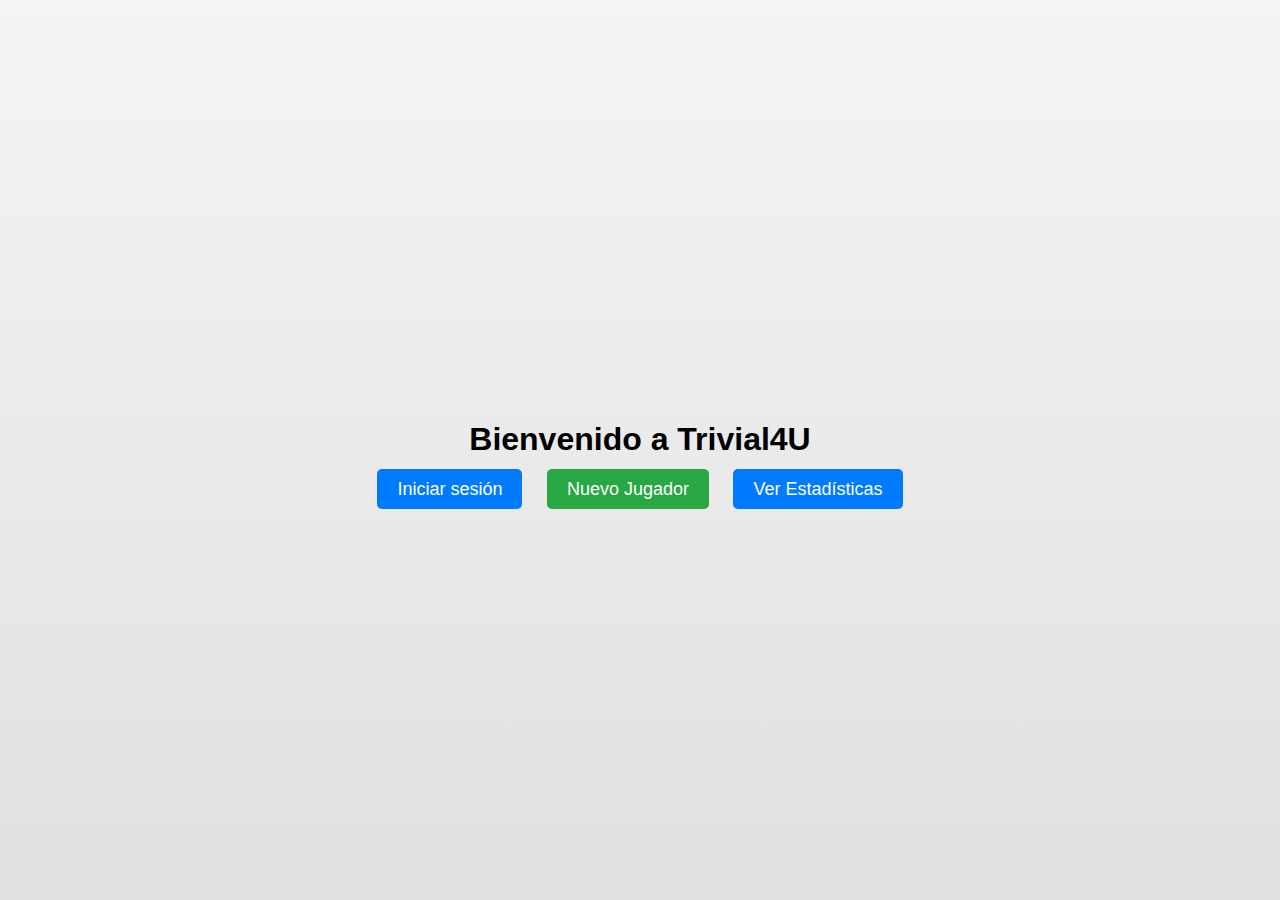
==== index.html @ 0ce65d74 "Cambio 16/02 a las 9:40" ====
<!DOCTYPE html>
<html lang="es">
    <head>
        <meta charset="UTF-8">
        <meta name="viewport" content="width=device-width, initial-scale=1.0">
        <title>Bienvenido a Trivial4U</title>

        <link rel="stylesheet" href="css/styles.css">
    </head>
    <body>
        <div class="welcome-container">
            <h1>Bienvenido a Trivial4U</h1>
            <a href="login.html" class="button">Iniciar sesión</a>
            <a href="registro.html" class="button new-player">Nuevo Jugador</a>
            <a href="Estadisticas" class="button stats">Ver Estadísticas</a>

        </div>
    </body>
</html>
---- css/styles.css ----
body {
    font-family: Arial, sans-serif;
    background: linear-gradient(to bottom, #f4f4f4 0%, #e0e0e0 100%);
    display: flex;
    flex-direction: column;
    align-items: center;
    justify-content: center;
    height: 100vh;
    margin: 0;
}

.welcome-container {
    text-align: center;
}

.button {
    background-color: #007bff;
    color: white;
    padding: 10px 20px;
    margin: 10px;
    border: none;
    border-radius: 5px;
    cursor: pointer;
    font-size: 18px;
    transition: background-color 0.3s;
    text-decoration: none; /* Remueve subrayado de enlaces */
}

.button.new-player {
    background-color: #28a745;
}

.button:hover {
    opacity: 0.9;
}

.tablero {
    position: relative;
    width: 500px;
    height: 500px;
    background-color: #d2a679;
    border-radius: 50%;
    box-shadow: 0 0 15px rgba(0, 0, 0, 0.3);
    display: flex;
    justify-content: center;
    align-items: center;
}

#casillas-container {
    position: absolute;
    width: 100%;
    height: 100%;
}

.centro {
    width: 130px;
    height: 130px;
    background-color: black;
    position: absolute;
    left: 50%;
    top: 50%;
    transform: translate(-50%, -52%) rotate(13deg);;
    text-align: center;
    line-height: 90px;
    font-size: 32px;
    font-weight: bold;
    display: flex;
    justify-content: center;
    align-items: center;
    clip-path: polygon(50% 0%, 90% 20%, 100% 60%, 75% 100%, 25% 100%, 0% 60%, 10% 20%);
}

.casilla {
    position: absolute;
    width: 22px;
    height: 22px;
    border-radius: 50%;
    display: flex;
    justify-content: center;
    align-items: center;
    font-size: 20px;
    font-weight: bold;
    color: black;
    border: solid;
    background-color: gray;
    transform: rotate(var(--angle)) translate(200px) rotate(calc(-1 * var(--angle)));
}

.especial {
    border: 3px dashed black;
}

.normal {
    border: 3px solid black;
}

/* Colores de las categorías */
.azul { background-color: #0066ff; }
.rojo { background-color: red; }
.verde { background-color: #00cc00; }
.amarillo { background-color: yellow; }
.rosa { background-color: #ff3399; }
.naranja { background-color: #ff6600; }
.morado { background-color: #9900ff; }
.blanco { background-color: white; }

.form-input {
    display: flex;
    flex-direction: column;
    margin-bottom: 20px;
}

.form-input input {
    padding: 10px;
    border: 1px solid #ccc;
    border-radius: 5px;
    width: 100%;
}

.form-input input[type="submit"] {
    color: white;
    cursor: pointer;
}
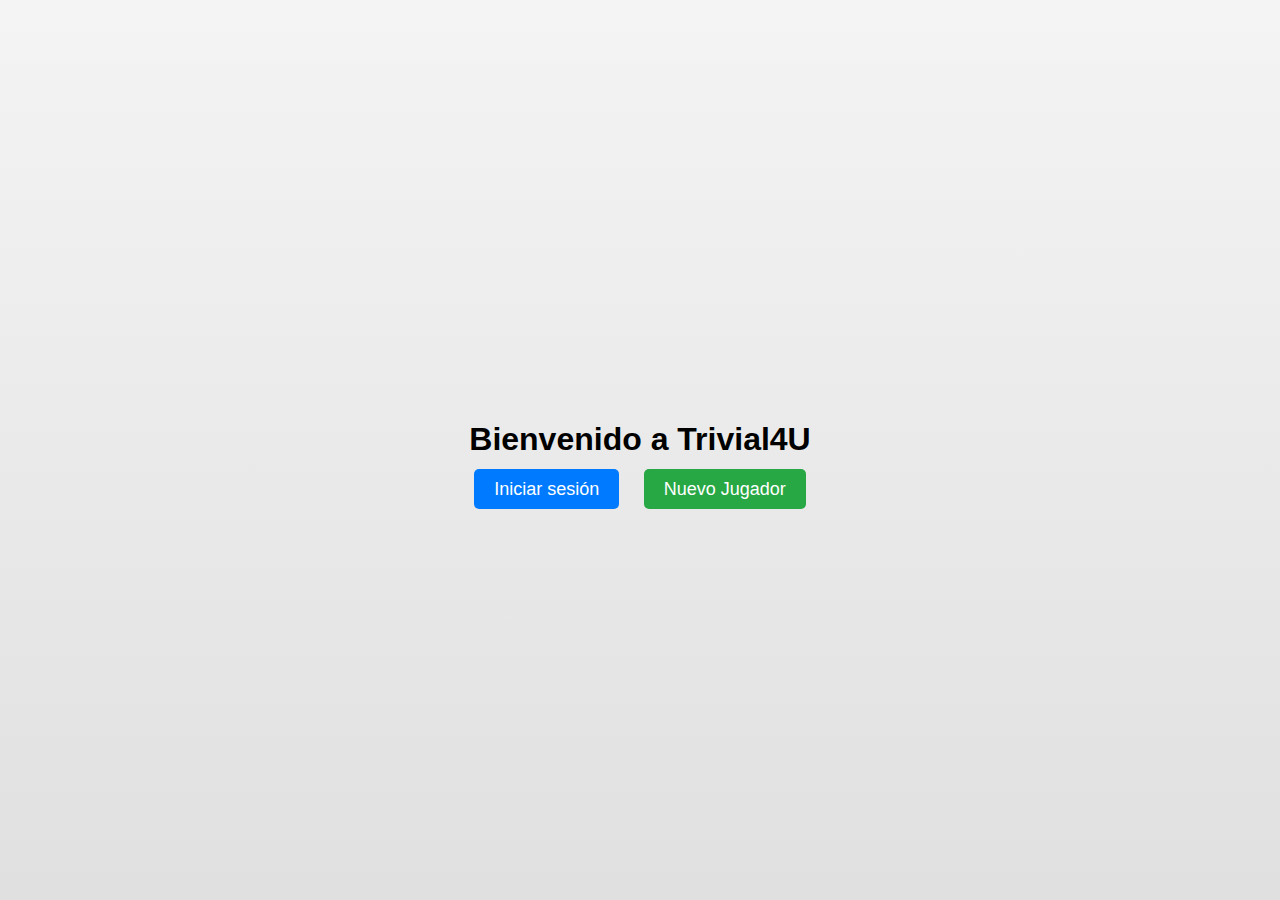
==== commit c7796b88: "Cambio 19/02 a las 10:26" ====
--- a/index.html
+++ b/index.html
@@ -12,8 +12,6 @@
             <h1>Bienvenido a Trivial4U</h1>
             <a href="login.html" class="button">Iniciar sesión</a>
             <a href="registro.html" class="button new-player">Nuevo Jugador</a>
-            <a href="Estadisticas" class="button stats">Ver Estadísticas</a>
-
         </div>
     </body>
 </html>--- a/css/styles.css
+++ b/css/styles.css
@@ -40,7 +40,6 @@
     height: 500px;
     background-color: #d2a679;
     border-radius: 50%;
-    box-shadow: 0 0 15px rgba(0, 0, 0, 0.3);
     display: flex;
     justify-content: center;
     align-items: center;
@@ -52,42 +51,35 @@
     height: 100%;
 }
 
-.centro {
-    width: 130px;
-    height: 130px;
-    background-color: black;
+.quesito {
+    width: 150px;
+    height: 150px;
+    background-color: silver;
     position: absolute;
     left: 50%;
     top: 50%;
-    transform: translate(-50%, -52%) rotate(13deg);;
-    text-align: center;
-    line-height: 90px;
-    font-size: 32px;
-    font-weight: bold;
-    display: flex;
-    justify-content: center;
-    align-items: center;
-    clip-path: polygon(50% 0%, 90% 20%, 100% 60%, 75% 100%, 25% 100%, 0% 60%, 10% 20%);
+    transform: translate(-40%, -50%);
+    clip-path: polygon(50% 0%, 0% 100%, 100% 100%);
 }
 
 .casilla {
     position: absolute;
-    width: 22px;
-    height: 22px;
+    width: 21px;
+    height: 21px;
     border-radius: 50%;
     display: flex;
     justify-content: center;
     align-items: center;
-    font-size: 20px;
+    font-size: 15px;
     font-weight: bold;
     color: black;
     border: solid;
     background-color: gray;
-    transform: rotate(var(--angle)) translate(200px) rotate(calc(-1 * var(--angle)));
 }
 
 .especial {
     border: 3px dashed black;
+    font-size: 18px;
 }
 
 .normal {
@@ -95,14 +87,14 @@
 }
 
 /* Colores de las categorías */
-.azul { background-color: #0066ff; }
+.azul { background-color: #3399ff; }
 .rojo { background-color: red; }
 .verde { background-color: #00cc00; }
 .amarillo { background-color: yellow; }
 .rosa { background-color: #ff3399; }
 .naranja { background-color: #ff6600; }
 .morado { background-color: #9900ff; }
-.blanco { background-color: white; }
+.blanco { background-color: white;}
 
 .form-input {
     display: flex;
@@ -120,4 +112,68 @@
 .form-input input[type="submit"] {
     color: white;
     cursor: pointer;
+}
+
+#dado-container {
+    position: absolute;
+    bottom: 20px; 
+    left: 70px;
+    text-align: center;
+}
+
+#dado-container2 {
+    position: absolute;
+    bottom: 0px;
+    left: 600px;
+    text-align: center;
+}
+
+.dado {
+    width: 50px;
+    height: 50px;
+    font-size: 35px;
+    display: flex;
+    align-items: center;
+    justify-content: center;
+    cursor: pointer;
+    transition: transform 0.3s ease-in-out;
+}
+
+.dado:hover {
+    transform: scale(1.1);
+}
+
+#resultadoDado1, #resultadoDado2 {
+    margin-top: 10px;
+    font-size: 18px;
+    font-weight: bold;
+}
+
+.ficha {
+    width: 15px;
+    height: 15px;
+    background-color: purple;
+    border-radius: 50%;
+    position: absolute;
+    transition: all 0.3s ease-in-out;
+    display: flex;
+    justify-content: center;
+    align-items: center;
+    font-size: 10px;
+    color: white;
+    border: 2px solid black;
+}
+
+#ficha2 {
+    background-color: orange;
+}
+
+#controles {
+    margin-top: 10px;
+}
+
+button {
+    font-size: 20px;
+    padding: 10px;
+    cursor: pointer;
 }